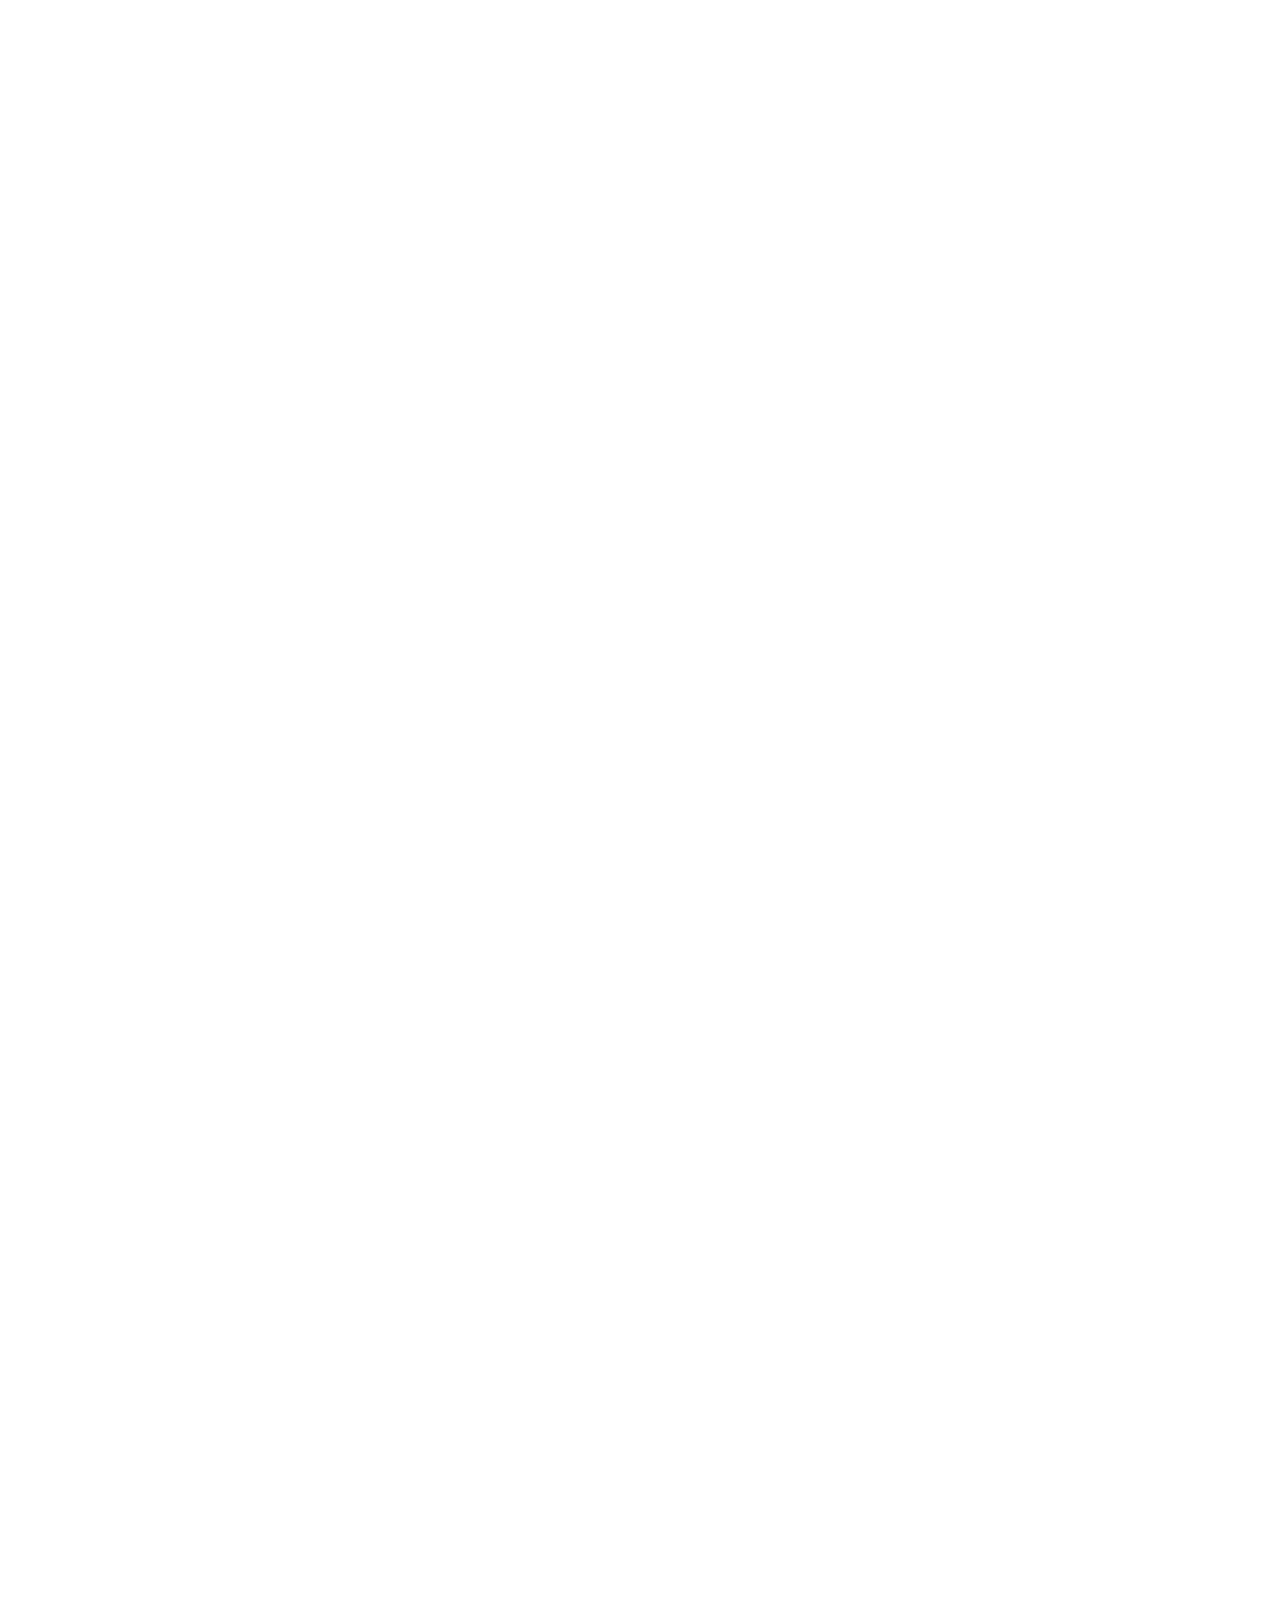
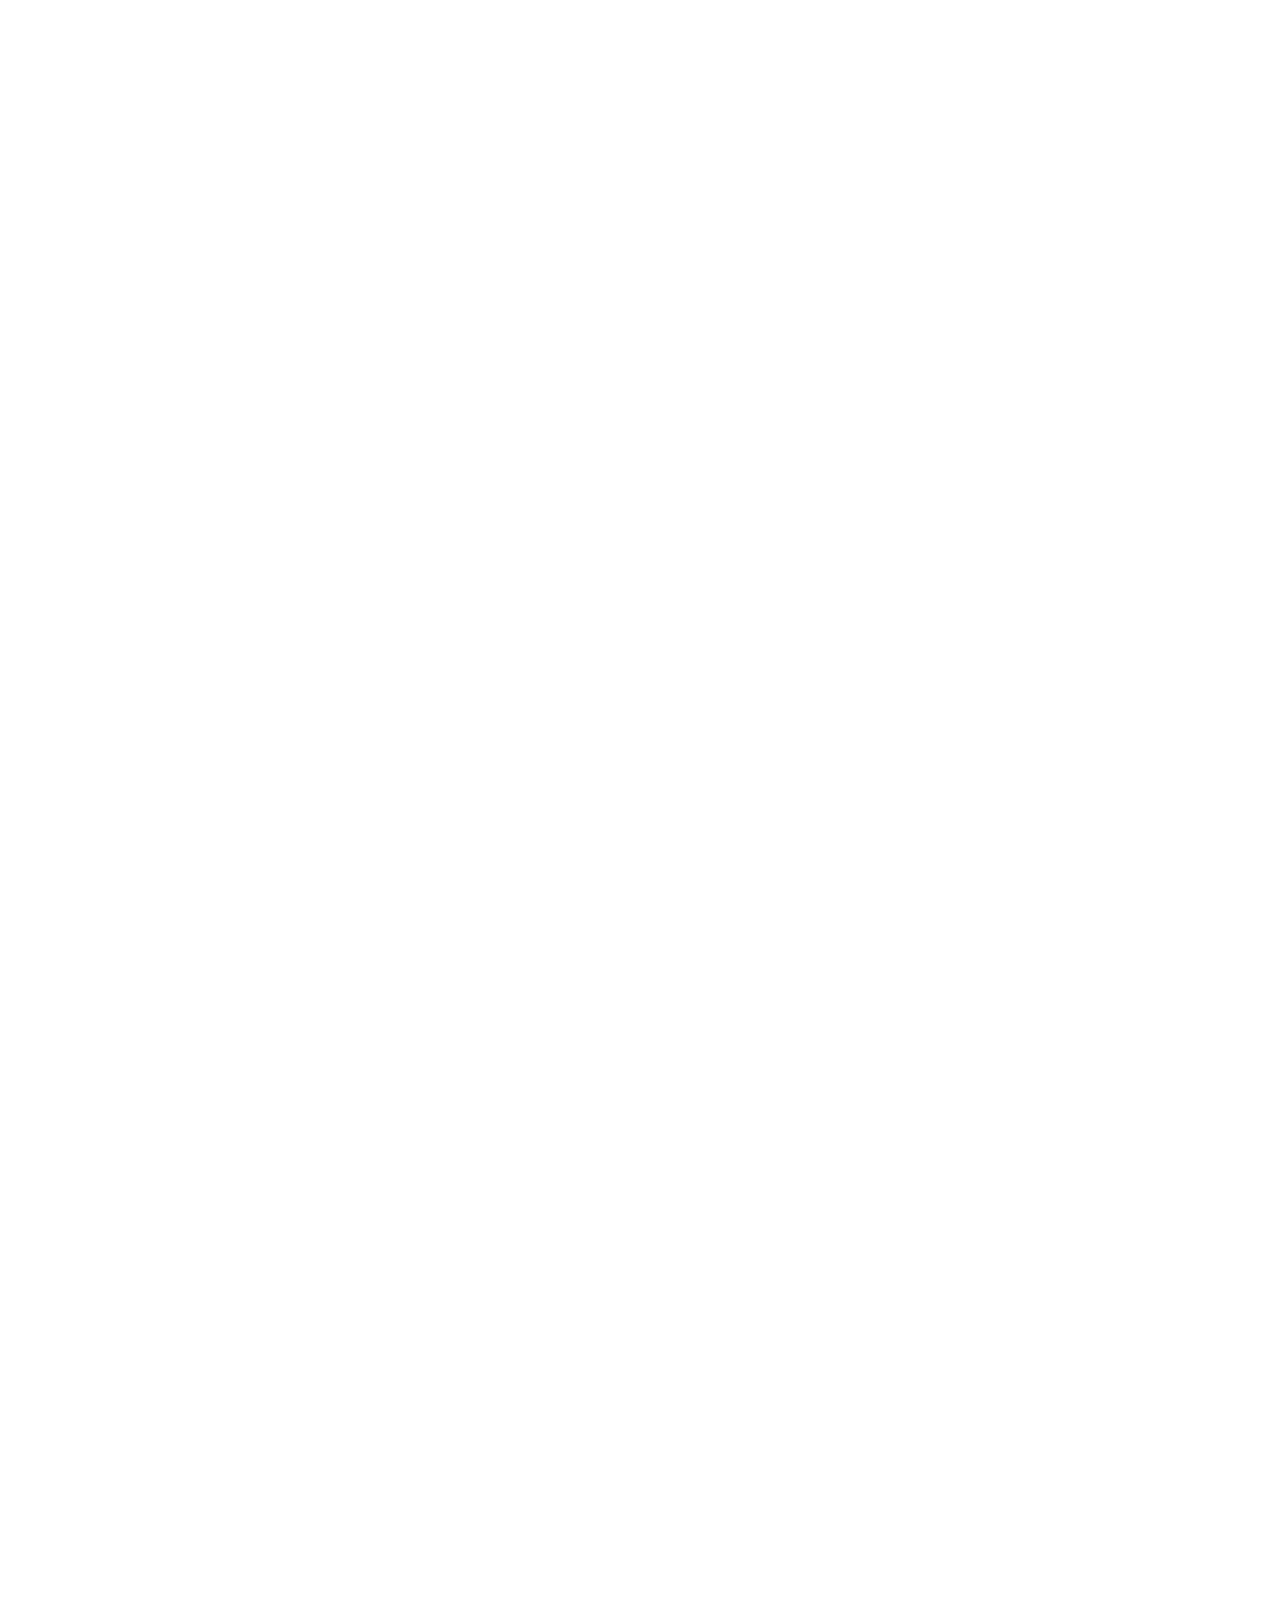
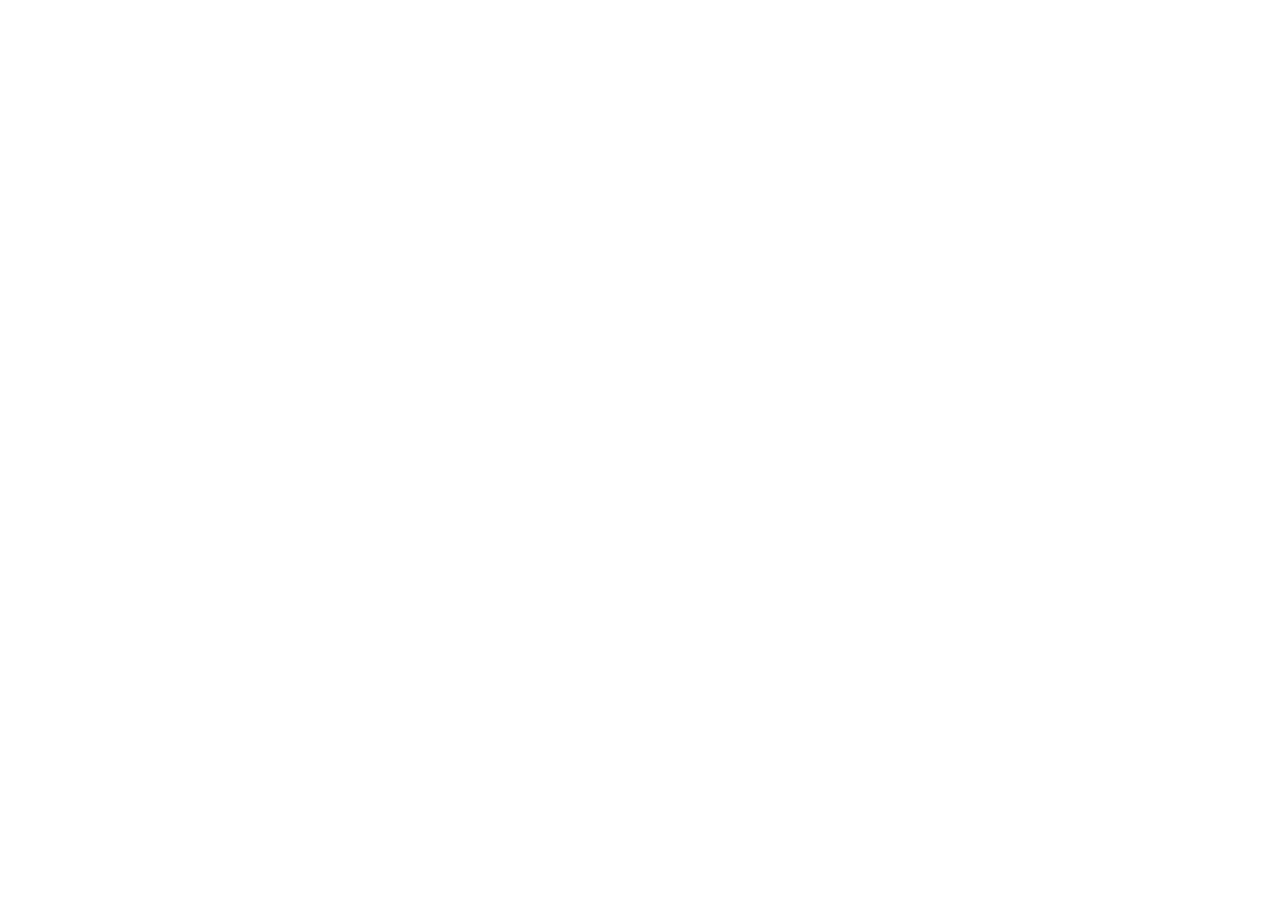
==== index.html @ 54c06c13 "first commit" ====
<!DOCTYPE html>
<html lang="pt-BR">
<head>
    <meta charset="UTF-8">
    <meta name="viewport" content="width=device-width, initial-scale=1.0">
    <title>Guedelha Consultoria</title>
    <link rel="shortcut icon" href="LOGO-Magdiel.ico" type="image/x-icon">
    <link rel="stylesheet" href="style.css">
</head>
<body>
    <header>
        <div class="logo">
            <img src="LOGO-Magdiel.ico" alt="logo Guedelha Consultoria">
        </div>
        <nav>
            <nav>
                <ul>
                    <li><a href="index.html">Home</a></li>
                    <li><a href="index.html#sobre">Sobre Nós</a></li>
                    <li><a href="index.html#servicos">Serviços</a></li>
                    <li><a href="artigos.html">Artigos</a></li>
                    <li><a href="projetos-arquitetonicos.html">Projetos Arquitetônicos</a></li>
                    <li><a href="index.html#galeria">Galeria</a></li>
                    <li><a href="index.html#contato">Contato</a></li>
                    <li><a href="index.html#faq">Perguntas Frequentes</a></li>
                </ul>
            </nav>
        </nav>
    </header>

    <section id="home" class="hero">
        <h1>Olá! Nós somos a Guedelha Consultoria</h1>
        <a href="#servicos" class="btn">Conheça nossos serviços</a>
    </section>

    <section id="sobre" class="about">
        <h2>Sobre Nós</h2>
        <div class="about-container">
            <div class="about-item">
                <h3>Nossa Missão</h3>
                <p>Promover o bem-estar animal através de práticas sustentáveis e inovadoras.</p>
            </div>
            <div class="about-item">
                <h3>Nossa Visão</h3>
                <p>Ser referência em consultoria de bem-estar animal e sustentabilidade.</p>
            </div>
            <div class="about-item">
                <h3>Nossos Valores</h3>
                <p>Comprometimento, ética, inovação e respeito ao meio ambiente.</p>
            </div>
        </div>
    </section>

    <section id="servicos" class="services">
        <h2>Nossos Serviços</h2>
        <div class="service-list">
            <div class="service-item">
                <h3>Consultoria em Bem-Estar Animal</h3>
                <p>Oferecemos consultoria especializada em práticas de manejo que promovem conforto e saúde, assim como monitoramento e avaliação de comportamento animal.</p>
            </div>
            <div class="service-item">
                <h3>Planejamento de Ambiência</h3>
                <p>Projetos de implantação de acordo com as normas de bem-estar animal vigentes.</p>
            </div>
            <div class="service-item">
                <h3>Auditoria e Diagnóstico de Produção</h3>
                <p>Identificação de pontos críticos no manejo, com relatórios detalhados com soluções práticas.</p>
            </div>
        </div>
    </section>



    <section id="galeria" class="galeria">
        <h2>Galeria</h2>
        <div class="gallery-grid">
            <div class="gallery-item">
                <img src="img/capa about.jpeg" alt="Imagem 1">
            </div>
            <div class="gallery-item">
                <img src="img/capa hero.jpeg" alt="Imagem 2">
            </div>
            <div class="gallery-item">
                <img src="img/galeria3.jpg" alt="Imagem 3">
            </div>
            <div class="gallery-item">
                <img src="img/galeria4.jpg" alt="Imagem 4">
            </div>
            <div class="gallery-item">
                <img src="img/galeria5.jpg" alt="Imagem 5">
            </div>
            <div class="gallery-item">
                <img src="img/galeria6.jpg" alt="Imagem 6">
            </div>
        </div>
    </section>

    <section id="contato" class="contact">
        <h2>Contato</h2>
        <form action="https://formsubmit.co/e-mail: beatrizchaa@gmail.com" method="POST">
            <input type="text" name="nome" placeholder="Digite seu nome" required>
            <input type="email" name="email" placeholder="Digite seu email" required>
            <input type="text" name="Mensagem" placeholder="Digite uma Mensagem" required>
            <button type="submit">Enviar</button>
       </form>
    </section>

    <section id="faq" class="faq">
        <h2>Perguntas Frequentes</h2>
        <div class="service-list">
            <div class="service-item">
                <p>O que é ambiência?</p>
            </div>
            <div class="service-item">
                <p>O que é sustentabilidade?</p>
            </div>
            <div class="service-item">
                <p>Como melhorar o bem-estar animal?</p>
            </div>
        </div>
    </section>

    <footer>
        <p>&copy; 2025 Guedelha Consultoria. Todos os direitos reservados.</p>
    </footer>

    <script src="script.js"></script>
</body>
</html>
---- style.css ----
body, html {
    font-family: Arial, sans-serif;
    font-size: 16px;
    margin: 0 auto;
    height: 100%;
    box-sizing: border-box;
    opacity: 0;
    animation: fadeIn 1s ease-in forwards;
}

@keyframes fadeIn {
    to {
        opacity: 1;
    }
}

header {
    background-color: #55855a;
    color: #fff;
    padding: 10px 20px;
    display: flex;
    justify-content: space-between;
    align-items: center;
    position: fixed;
    width: 100%;
    top: 0;
    z-index: 1000;
    transition: background-color 0.3s ease, padding 0.3s ease;
}

header.scrolled {
    background-color: #55855a;
    padding: 5px 20px;
}

header .logo img {
    height: 50px;
    transition: transform 0.3s ease, opacity 0.3s ease;
}

header .logo img:hover {
    transform: scale(1.1);
    opacity: 0.8;
}

nav ul {
    list-style: none;
    margin: 0;
    padding: 0;
    display: flex;
}

nav ul li {
    margin-left: 30px;
    margin-right: 30px;
}

nav ul li a {
    color: #fff;
    text-decoration: none;
    transition: color 0.3s ease, transform 0.3s ease;
}

nav ul li a:hover {
    color: #ff6f61;
    transform: translateY(-3px);
}

.hero {
    background-image: url(img/capa\ hero.jpeg);
    background-size: cover;
    color: #fff;
    text-align: center;
    padding: 150px 20px;
    position: relative;
    overflow: hidden;
    width: 100vw;
    height: 100%;
}

.hero::before {
    content: '';
    position: absolute;
    top: 0;
    left: 0;
    width: 100%;
    height: 100%;
    background: rgba(0, 0, 0, 0.5);
    z-index: 1;
}

.hero h1 {
    font-size: 3em;
    margin-bottom: 0px;
    padding: 0%;
    position: relative;
    top: 70px;
    z-index: 2;
    animation: slideInFromTop 1s ease-out, float 3s ease-in-out infinite;
}

.hero p {
    position: relative;
    z-index: 2;
    animation: slideInFromBottom 1s ease-out, float 3s ease-in-out infinite;
}

.hero .btn {
    background-color: #207228;
    color: #fff;
    padding: 10px 20px;
    text-decoration: none;
    border-radius: 10px;
    position: relative;
    top: 90px;
    z-index: 2;
    transition: background-color 0.3s ease, transform 0.3s ease, box-shadow 0.3s ease;
}

.hero .btn:hover {
    background-color: #055a0e;
    transform: scale(1.05);
    box-shadow: 0 5px 15px rgba(0, 0, 0, 0.3);
}

@keyframes slideInFromTop {
    from {
        transform: translateY(-50px);
        opacity: 0;
    }
    to {
        transform: translateY(0);
        opacity: 1;
    }
}

@keyframes slideInFromBottom {
    from {
        transform: translateY(50px);
        opacity: 0;
    }
    to {
        transform: translateY(0);
        opacity: 1;
    }
}

@keyframes float {
    0%, 100% {
        transform: translateY(0);
    }
    50% {
        transform: translateY(-10px);
    }
}

/* Estilos para a seção "Nossos Serviços" */
.services, .faq {
    padding: 100px 20px;
    text-align: center;
    background-color: #f9f9f9; /* Fundo claro */
}

.services h2 {
    margin-bottom: 40px;
    font-size: 2.5em;
    color: #333; /* Cor do texto escuro */
    animation: fadeIn 1s ease-in;
}

.service-list {
    display: flex;
    justify-content: space-around;
    flex-wrap: wrap;
    gap: 20px;
    padding: 20px;
}

.service-item {
    background-color: #ffffff; /* Fundo branco */
    padding: 20px;
    border-radius: 10px;
    width: 30%;
    box-shadow: 0 4px 8px rgba(0, 0, 0, 0.1);
    transition: transform 0.3s ease, box-shadow 0.3s ease, background-color 0.3s ease;
}

.service-item:hover {
    transform: translateY(-10px);
    box-shadow: 0 8px 16px rgba(0, 0, 0, 0.2);
    background-color: #e0f7fa; /* Fundo azul claro ao passar o mouse */
}

.service-item h3 {
    margin-bottom: 10px;
    color: #00796b; /* Verde-azulado escuro */
    font-size: 1.5em;
}

.service-item p {
    color: #555;
    font-size: 1em;
    line-height: 1.6;
}

.service-item:hover {
    transform: translateY(-10px);
    box-shadow: 0 8px 16px rgba(0, 0, 0, 0.2);
    background-color: #31833d;
}

.service-item:hover h3, .service-item:hover p {
    color: #fff;
}

.service-item h3 {
    margin-bottom: 10px;
    color: #070000;
    transition: color 0.3s ease;
}

.service-item p {
    color: #044d17;
    transition: color 0.3s ease;
}

.contact {
    padding: 100px 20px;
    text-align: center;
    background-color: #fff;
}

.contact form {
    display: flex;
    flex-direction: column;
    align-items: center;
}

.contact form input, .contact form textarea {
    width: 80%;
    padding: 10px;
    margin: 10px 0;
    border: 1px solid #ccc;
    border-radius: 5px;
    transition: border-color 0.3s ease, box-shadow 0.3s ease;
}

.contact form input:focus, .contact form textarea:focus {
    border-color: #ff6f61;
    box-shadow: 0 0 8px rgba(255, 111, 97, 0.5);
}

.contact form button {
    background-color: #333;
    color: #fff;
    padding: 10px 20px;
    border: none;
    border-radius: 5px;
    cursor: pointer;
    transition: background-color 0.3s ease, transform 0.3s ease, box-shadow 0.3s ease;
}

.contact form button:hover {
    background-color: #ff6f61;
    transform: scale(1.05);
    box-shadow: 0 5px 15px rgba(0, 0, 0, 0.3);
}

footer {
    background-color: #333;
    color: #fff;
    text-align: center;
    padding: 20px;
    position: relative;
    z-index: 2;
}

section {
    opacity: 0;
    transform: translateY(20px);
    transition: opacity 0.6s ease-out, transform 0.6s ease-out;
}

section.visible {
    opacity: 1;
    transform: translateY(0);
}
.galeria {
    padding: 100px 20px;
    text-align: center;
    background-color: #f9f9f9;
}

.galeria h2 {
    margin-bottom: 40px;
    animation: fadeIn 1s ease-in;
}

.gallery-grid {
    display: grid;
    grid-template-columns: repeat(auto-fit, minmax(200px, 1fr));
    gap: 15px;
    padding: 20px;
}

.gallery-item {
    overflow: hidden;
    border-radius: 10px;
    box-shadow: 0 4px 8px rgba(0, 0, 0, 0.1);
    transition: transform 0.3s ease, box-shadow 0.3s ease;
}

.gallery-item img {
    width: 100%;
    height: auto;
    display: block;
    transition: transform 0.3s ease;
}

.gallery-item:hover {
    transform: scale(1.05);
    box-shadow: 0 8px 16px rgba(0, 0, 0, 0.2);
}

.gallery-item:hover img {
    transform: scale(1.1);
}

@keyframes wave {
    0% {
        transform: scale(1);
    }
    50% {
        transform: scale(1.1);
    }
    100% {
        transform: scale(1);
    }
}

.hero .btn.wave {
    animation: wave 1s ease-in-out;
}
/* Estilos para a seção "Sobre Nós" */
.about {
    padding: 100px 20px;
    text-align: center;
    background-color: #f9f9f9; /* Fundo claro */
}

.about h2 {
    margin-bottom: 40px;
    font-size: 2.5em;
    color: #333; /* Cor do texto escuro */
    animation: fadeIn 1s ease-in;
}

.about-container {
    display: flex;
    justify-content: space-around;
    flex-wrap: wrap;
    gap: 20px;
    padding: 20px;
}

.about-item {
    background-color: #ffffff; /* Fundo branco */
    padding: 20px;
    border-radius: 10px;
    width: 30%;
    box-shadow: 0 4px 8px rgba(0, 0, 0, 0.1);
    transition: transform 0.3s ease, box-shadow 0.3s ease, background-color 0.3s ease;
}

.about-item:hover {
    transform: translateY(-10px);
    box-shadow: 0 8px 16px rgba(0, 0, 0, 0.2);
    background-color: #e0f7fa; /* Fundo azul claro ao passar o mouse */
}

.about-item h3 {
    margin-bottom: 10px;
    color: #00796b; /* Verde-azulado escuro */
    font-size: 1.5em;
}

.about-item p {
    color: #555;
    font-size: 1em;
    line-height: 1.6;
}
/* Estilos específicos para a página de Artigos */
.artigos {
    padding: 100px 20px;
    text-align: center;
    background-color: #e8f5e9; /* Fundo verde claro */
}

.artigos h2 {
    margin-bottom: 40px;
    font-size: 2.5em;
    color: #2e7d32; /* Verde escuro */
    animation: fadeIn 1s ease-in;
}

.artigos-container {
    display: flex;
    justify-content: space-around;
    flex-wrap: wrap;
    gap: 20px;
    padding: 20px;
}

.artigo-item {
    background-color: #ffffff; /* Fundo branco */
    padding: 20px;
    border-radius: 10px;
    width: 30%;
    box-shadow: 0 4px 8px rgba(0, 0, 0, 0.1);
    transition: transform 0.3s ease, box-shadow 0.3s ease;
}

.artigo-item:hover {
    transform: translateY(-10px);
    box-shadow: 0 8px 16px rgba(0, 0, 0, 0.2);
}

.artigo-item h3 {
    margin-bottom: 10px;
    color: #1b5e20; /* Verde mais escuro */
    font-size: 1.5em;
}

.artigo-item p {
    color: #333;
    font-size: 1em;
    line-height: 1.6;
}

.artigo-link {
    display: inline-block;
    margin-top: 15px;
    color: #2e7d32; /* Verde escuro */
    text-decoration: none;
    font-weight: bold;
    transition: color 0.3s ease;
}

.artigo-link:hover {
    color: #1b5e20; /* Verde mais escuro */
}
/* Estilos para a seção de texto com imagens */
.texto-com-imagens {
    padding: 100px 20px;
    text-align: justify; /* Alinhamento justificado do texto */
    background-color: #f9f9f9; /* Fundo claro */
}

.texto-com-imagens h2 {
    margin-bottom: 40px;
    font-size: 2.5em;
    color: #333; /* Cor do texto escuro */
    text-align: center; /* Centralizar o título */
    animation: fadeIn 1s ease-in;
}

.conteudo-texto {
    max-width: 800px; /* Largura máxima do conteúdo */
    margin: 0 auto; /* Centralizar o conteúdo */
    line-height: 1.6; /* Espaçamento entre linhas */
    font-size: 1.1em;
    color: #555; /* Cor do texto */
}

.conteudo-texto p {
    margin-bottom: 20px; /* Espaçamento entre parágrafos */
}

.imagem-no-texto {
    margin: 20px 0; /* Espaçamento vertical */
    text-align: center; /* Centralizar a imagem */
}

.imagem-no-texto img {
    max-width: 100%; /* Garantir que a imagem não ultrapasse o container */
    height: auto; /* Manter a proporção da imagem */
    border-radius: 10px; /* Bordas arredondadas */
    box-shadow: 0 4px 8px rgba(0, 0, 0, 0.1); /* Sombra suave */
    transition: transform 0.3s ease, box-shadow 0.3s ease;
}

.imagem-no-texto img:hover {
    transform: scale(1.05); /* Efeito de zoom ao passar o mouse */
    box-shadow: 0 8px 16px rgba(0, 0, 0, 0.2); /* Sombra mais intensa */
}

.imagem-no-texto figcaption {
    margin-top: 10px; /* Espaçamento acima da legenda */
    font-style: italic; /* Texto em itálico */
    color: #777; /* Cor da legenda */
    font-size: 0.9em;
}
/* Estilos para telas pequenas (celulares) */
@media (max-width: 767px) {
    body {
        font-size: 14px; /* Reduzir o tamanho da fonte */
    }

    header {
        padding: 10px; /* Reduzir o padding do header */
    }

    nav ul li {
        margin: 0 10px; /* Reduzir o espaçamento entre os itens do menu */
    }

    .hero h1 {
        font-size: 2em; /* Reduzir o tamanho do título */
    }

    .about-container, .service-list, .gallery-grid {
        flex-direction: column; /* Empilhar itens verticalmente */
    }

    .about-item, .service-item, .gallery-item {
        width: 100%; /* Ocupar 100% da largura */
        margin-bottom: 20px; /* Adicionar espaçamento entre os itens */
    }
}


/* Estilos para telas pequenas (celulares) */
@media (max-width: 700px) {
    body {
        font-size: 14px; /* Reduzir o tamanho da fonte */
    }

    header {
        padding: 20px; /* Reduzir o padding do header */
    }

    nav ul li {
        margin: 0 10px; /* Reduzir o espaçamento entre os itens do menu */
    }

    .hero h1 {
        font-size: 2em; /* Reduzir o tamanho do título */
    }

    .about-container, .service-list, .gallery-grid {
        flex-direction: column; /* Empilhar itens verticalmente */
    }

    .about-item, .service-item, .gallery-item {
        width: 100%; /* Ocupar 100% da largura */
        margin-bottom: 20px; /* Adicionar espaçamento entre os itens */
    }
}

/* Estilos para telas médias (tablets) */
@media (min-width: 768px) and (max-width: 1023px) {
    body {
        font-size: 16px;
    }

    .about-container, .service-list, .gallery-grid {
        flex-wrap: wrap; /* Quebrar itens em várias linhas */
    }

    .about-item, .service-item, .gallery-item {
        width: 48%; /* Dois itens por linha */
        margin-bottom: 20px;
    }
}

/* Estilos para telas grandes (computadores) */
@media (min-width: 1024px) {
    body {
        font-size: 18px;
    }

    .about-container, .service-list, .gallery-grid {
        justify-content: space-between; /* Distribuir itens uniformemente */
    }

    .about-item, .service-item, .gallery-item {
        width: 30%; /* Três itens por linha */
    }
}
.hero {
    padding: 10vh 5%; /* Usar % e vh para padding */
}

.hero h1 {
    font-size: 3rem; /* Usar rem para tamanho da fonte */
}

.about-item, .service-item, .gallery-item {
    width: 100%; /* Ocupar 100% da largura em telas pequenas */
    margin: 1em 0; /* Usar em para margens */
}
.about-container, .service-list, .gallery-grid {
    display: grid;
    grid-template-columns: repeat(auto-fit, minmax(300px, 1fr)); /* Cria colunas responsivas */
    gap: 20px; /* Espaçamento entre os cards */
    place-items: center; /* Centraliza os cards horizontal e verticalmente */
    padding: 20px;
}

.about-item, .service-item, .gallery-item, .artigo-item {
    width: 100%; /* Ocupa 100% da largura do container */
    max-width: 300px; /* Limita a largura máxima dos cards */
    background-color: #fff;
    padding: 20px;
    border-radius: 10px;
    box-shadow: 0 4px 8px rgba(0, 0, 0, 0.1);
}
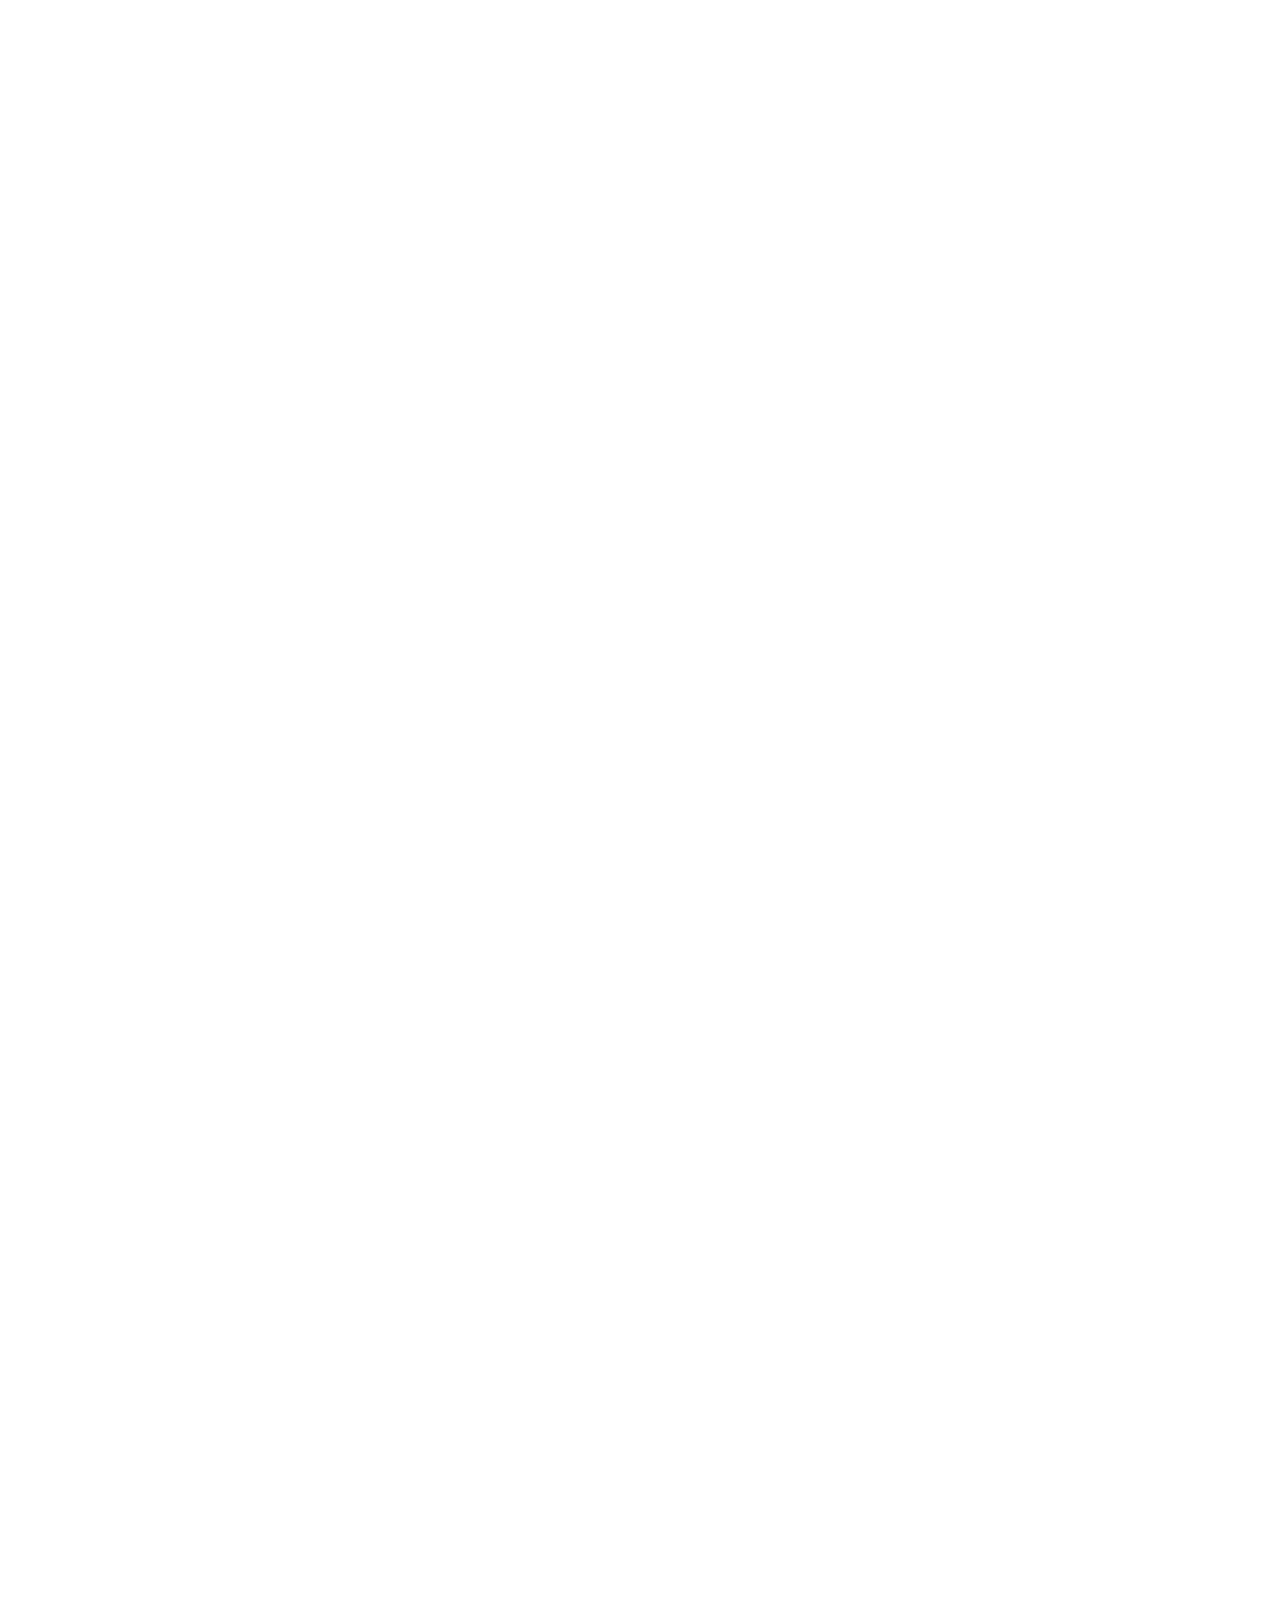
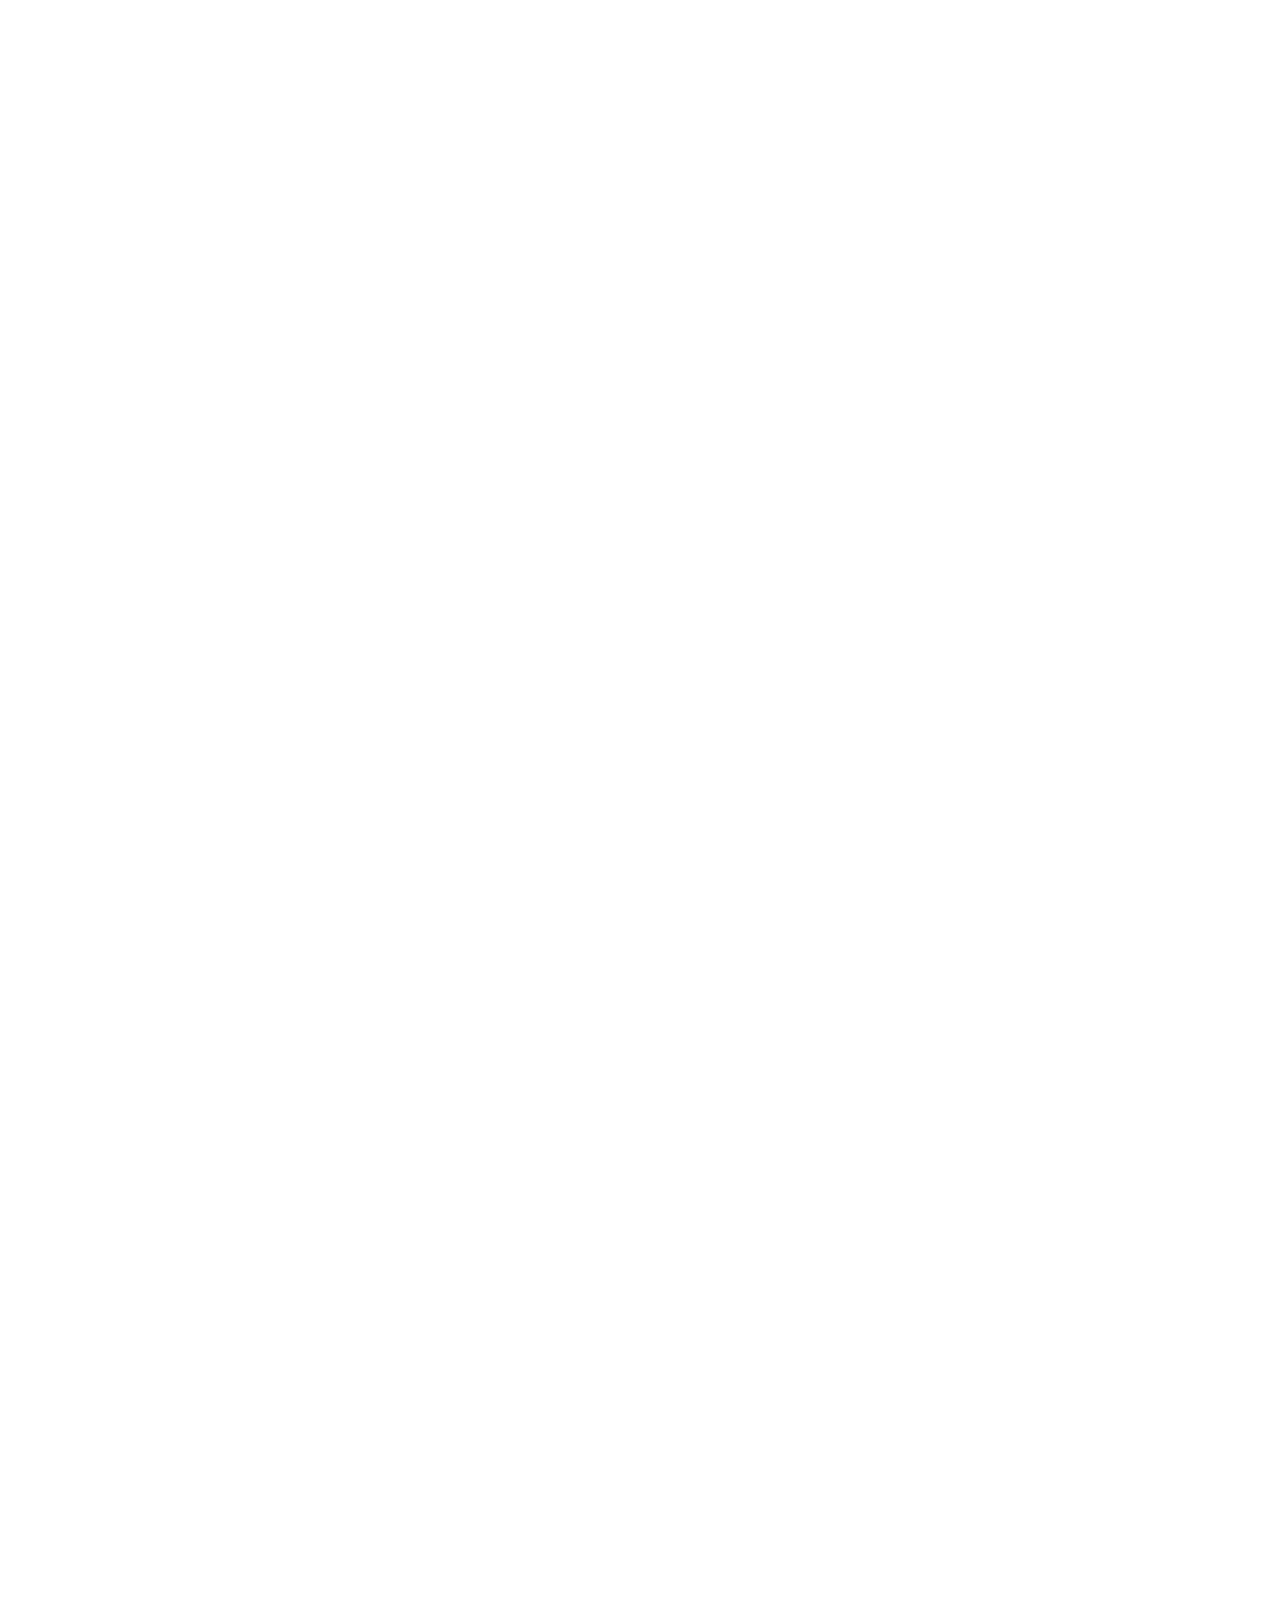
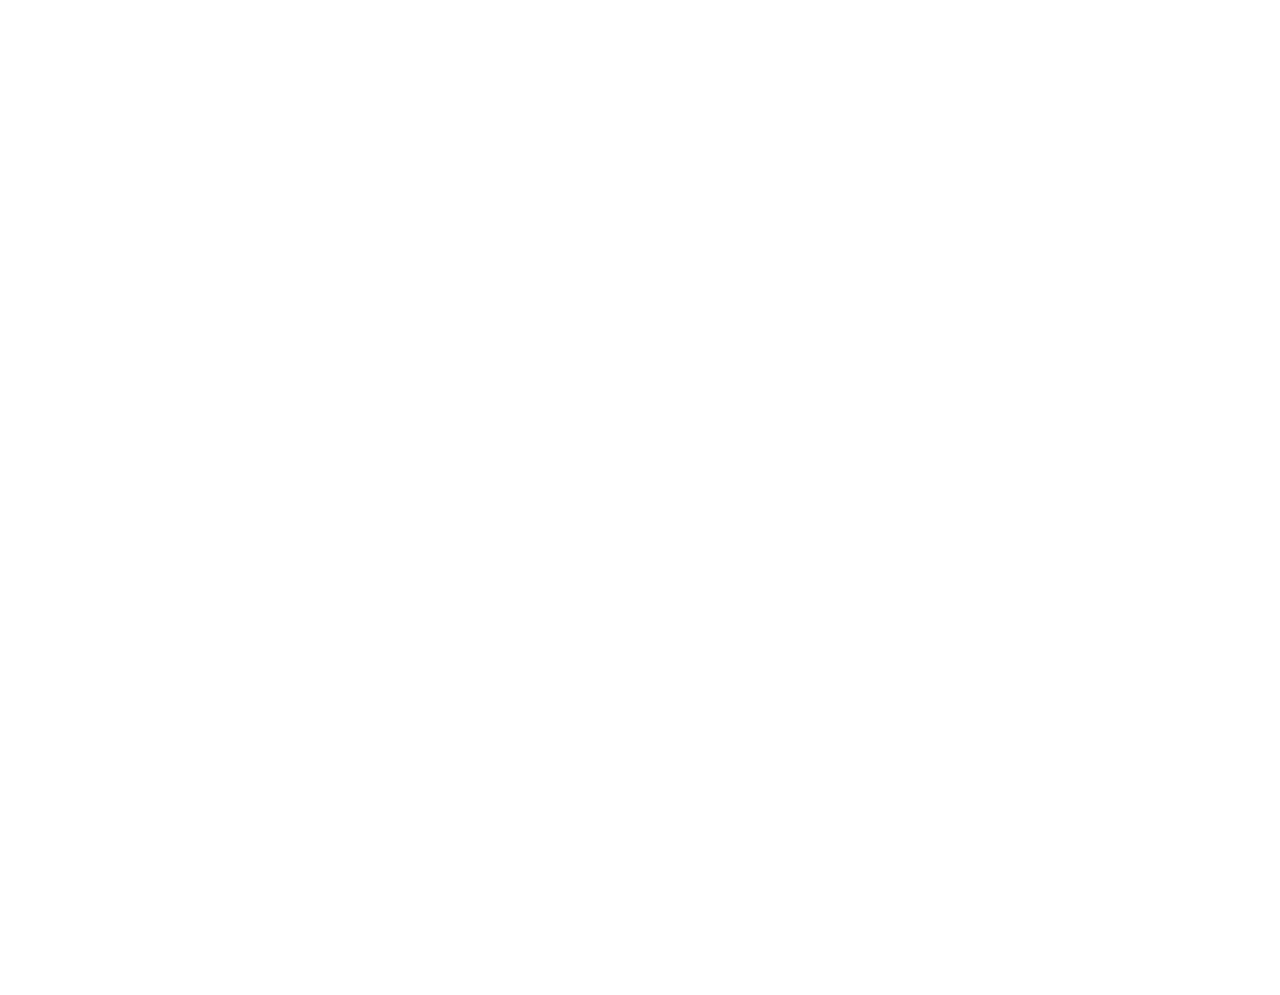
==== commit f93a78ab: "resolvido" ====
--- a/index.html
+++ b/index.html
@@ -10,24 +10,28 @@
 <body>
     <header>
         <div class="logo">
-            <img src="LOGO-Magdiel.ico" alt="logo Guedelha Consultoria">
+            <img src="LOGO-Magdiel.ico" alt="Logo Guedelha Consultoria">
         </div>
         <nav>
-            <nav>
-                <ul>
-                    <li><a href="index.html">Home</a></li>
-                    <li><a href="index.html#sobre">Sobre Nós</a></li>
-                    <li><a href="index.html#servicos">Serviços</a></li>
-                    <li><a href="artigos.html">Artigos</a></li>
-                    <li><a href="projetos-arquitetonicos.html">Projetos Arquitetônicos</a></li>
-                    <li><a href="index.html#galeria">Galeria</a></li>
-                    <li><a href="index.html#contato">Contato</a></li>
-                    <li><a href="index.html#faq">Perguntas Frequentes</a></li>
-                </ul>
-            </nav>
+            <!-- Ícone de hambúrguer para telas pequenas -->
+            <div id="menu-overlay"></div>
+            <button id="menu-toggle" aria-label="Abrir menu">&#9776;</button>
+            <!-- Lista de links de navegação -->
+            <button id="menu-toggle"></button>
+            <div id="menu">...</div>
+            <div id="menu-overlay">...</div>
+            <ul id="menu">
+                <li><a href="index.html">Home</a></li>
+                <li><a href="#sobre">Sobre Nós</a></li>
+                <li><a href="#servicos">Serviços</a></li>
+                <li><a href="artigos.html">Artigos</a></li>
+                <li><a href="projetos-arquitetonicos.html">Projetos Arquitetônicos</a></li>
+                <li><a href="#galeria">Galeria</a></li>
+                <li><a href="#contato">Contato</a></li>
+                <li><a href="#faq">Perguntas Frequentes</a></li>
+            </ul>
         </nav>
     </header>
-
     <section id="home" class="hero">
         <h1>Olá! Nós somos a Guedelha Consultoria</h1>
         <a href="#servicos" class="btn">Conheça nossos serviços</a>
@@ -68,9 +72,6 @@
             </div>
         </div>
     </section>
-
-
-
     <section id="galeria" class="galeria">
         <h2>Galeria</h2>
         <div class="gallery-grid">
--- a/style.css
+++ b/style.css
@@ -14,18 +14,100 @@
     }
 }
 
+/* Estilos gerais */
 header {
-    background-color: #55855a;
-    color: #fff;
-    padding: 10px 20px;
     display: flex;
     justify-content: space-between;
     align-items: center;
-    position: fixed;
-    width: 100%;
-    top: 0;
-    z-index: 1000;
-    transition: background-color 0.3s ease, padding 0.3s ease;
+    background-color: #55855a;
+    padding: 10px 20px;
+}
+
+.logo img {
+    height: 50px;
+}
+
+nav ul {
+    list-style: none;
+    margin: 0;
+    padding: 0;
+    display: flex;
+}
+
+nav ul li {
+    margin: 0 15px;
+}
+nav ul {
+    transition: opacity 0.3s ease, transform 0.3s ease;
+    opacity: 0;
+    transform: translateY(-10px);
+}
+
+nav ul.active {
+    opacity: 1;
+    transform: translateY(0);
+}
+nav ul li a {
+    color: #fff;
+    text-decoration: none;
+    font-size: 1.1em;
+    transition: color 0.3s ease;
+}
+
+nav ul li a:hover {
+    color: #ff6f61;
+}
+#menu {
+    display: none; /* Oculta o menu por padrão */
+}
+
+#menu.active {
+    display: flex; /* Mostra o menu quando ativo */
+}
+
+#menu-overlay {
+    display: none; /* Oculta o overlay por padrão */
+}
+
+#menu-overlay.active {
+    display: block; /* Mostra o overlay quando ativo */
+}
+/* Ícone de hambúrguer (oculto em telas grandes) */
+#menu-toggle {
+    display: none; /* Oculta o ícone em telas grandes */
+    background: none;
+    border: none;
+    color: #fff;
+    font-size: 24px;
+    cursor: pointer;
+}
+
+/* Estilos para telas pequenas (mobile) */
+@media (max-width: 767px) {
+    #menu-toggle {
+        display: block; /* Mostra o ícone em telas pequenas */
+    }
+
+    nav ul {
+        display: none; /* Oculta o menu em telas pequenas */
+        flex-direction: column;
+        background-color: #55855a;
+        position: absolute;
+        top: 70px; /* Ajuste conforme a altura do header */
+        right: 20px;
+        width: 200px;
+        padding: 10px;
+        border-radius: 5px;
+        box-shadow: 0 4px 8px rgba(0, 0, 0, 0.1);
+    }
+
+    nav ul.active {
+        display: flex; /* Mostra o menu quando ativo */
+    }
+
+    nav ul li {
+        margin: 10px 0;
+    }
 }
 
 header.scrolled {
